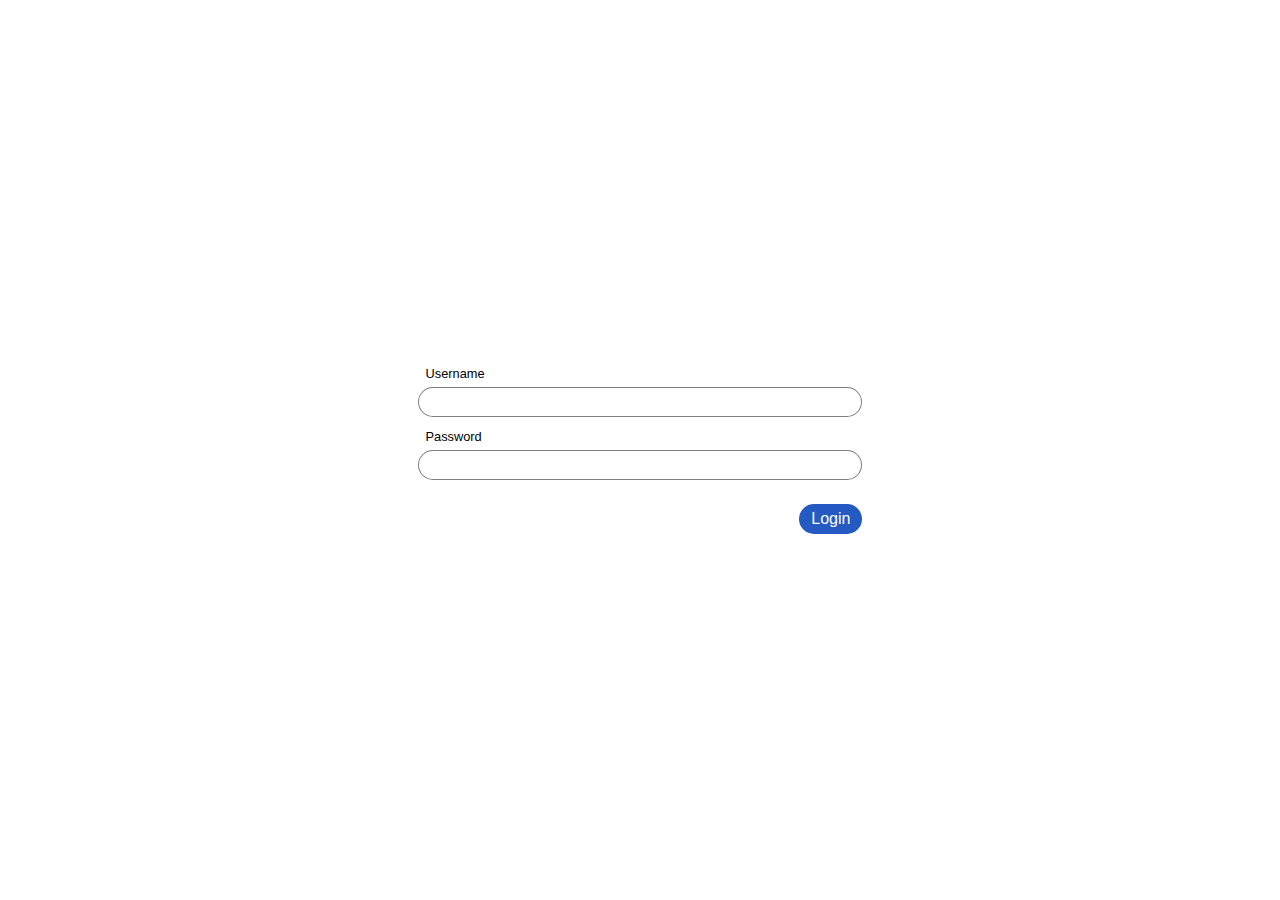
==== webapp/index.html @ 24dd2071 "convert authentication component to view" ====
<!DOCTYPE html>
<html lang="en">
<head>
    <meta charset="UTF-8">
    <title>WebDrive</title>
    <link rel="stylesheet" href="./base.css">
    <script src="views/AuthenticationForm.js" type="module"></script>
</head>
<body>
    <authentication-form></authentication-form>
</body>
</html>
---- webapp/base.css ----
* {
    margin: 0;
    padding: 0;
    font-family: sans-serif;
}

:not(h1):not(h2):not(h3):not(h4) {
    font-size: 1rem;
}

:root {
    --padding: 24px;

    --card-shadow: rgba(0, 0, 0, 0.25) 1px 1px 6px 2px;
    --card-shape: 16px;

    --label-size: 0.8rem;

    --highlight-color: #245ac2;
    --error-color: #ec2828;
}

input {
    border-radius: var(--padding);
    border: 1px solid rgba(0, 0 , 0, 0.5);
    transition: border-color 100ms;

    padding: caLc(var(--padding) / 4) caLc(var(--padding) / 2);
    height: 1rem;
}

input:focus {
    outline: var(--highlight-color);
    border-color: var(--highlight-color);
}

.text-field-label {
    display: block;
    margin-left: calc(var(--padding) / 3);
    font-size: var(--label-size);
}

button {
    border: none;

    border-radius: var(--padding);
    padding: caLc(var(--padding) / 4) caLc(var(--padding) / 2);

    display: block;
    width: fit-content;
}

button:disabled {
    opacity: 0.5;
}
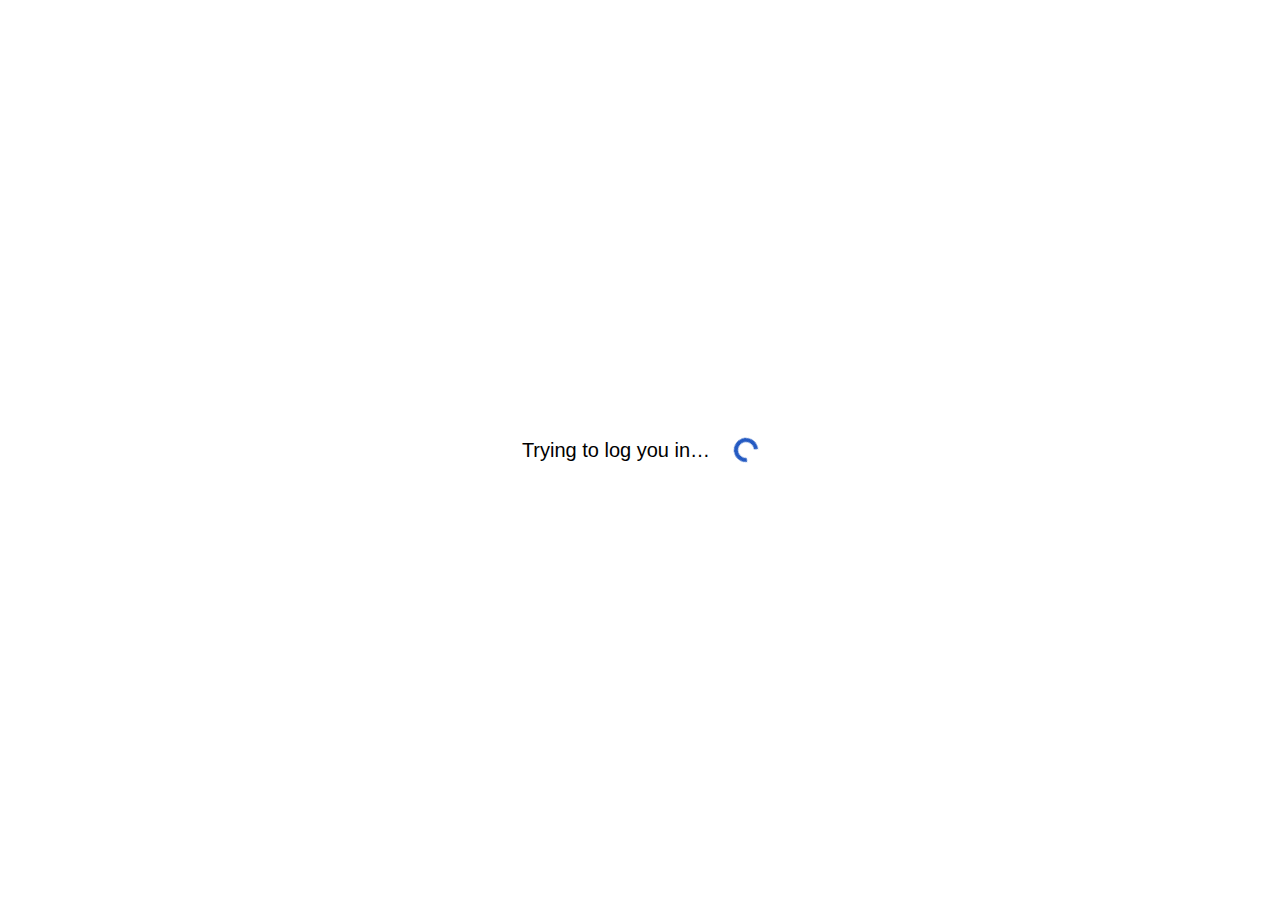
==== commit 4ad26117: "add session check view" ====
--- a/webapp/index.html
+++ b/webapp/index.html
@@ -5,8 +5,9 @@
     <title>WebDrive</title>
     <link rel="stylesheet" href="./base.css">
     <script src="views/AuthenticationForm.js" type="module"></script>
+    <script src="views/SessionCheck.js" type="module"></script>
 </head>
 <body>
-    <authentication-form></authentication-form>
+    <session-check></session-check>
 </body>
 </html>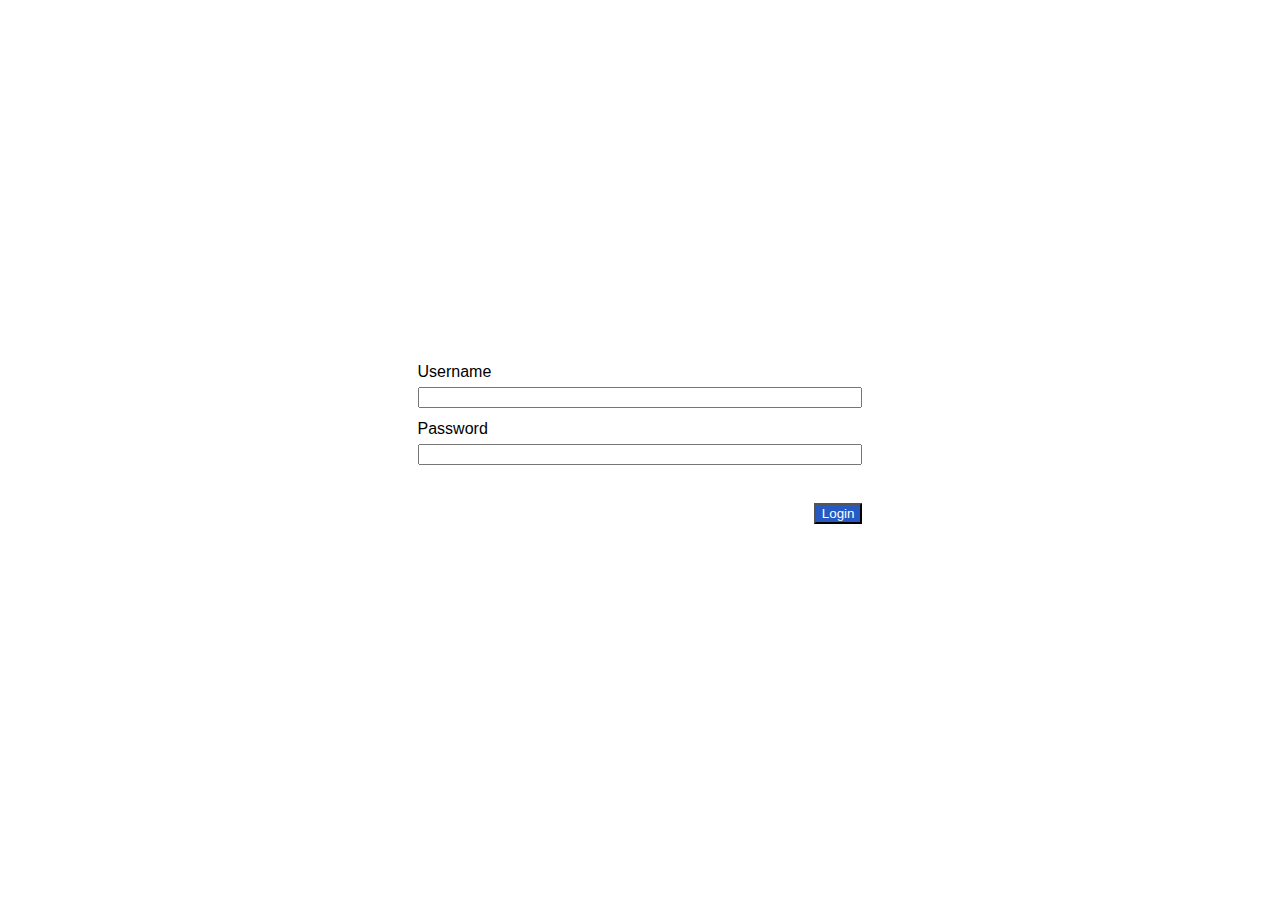
==== commit ecca2802: "add router" ====
--- a/webapp/index.html
+++ b/webapp/index.html
@@ -4,10 +4,9 @@
     <meta charset="UTF-8">
     <title>WebDrive</title>
     <link rel="stylesheet" href="./base.css">
-    <script src="views/AuthenticationForm.js" type="module"></script>
-    <script src="views/SessionCheck.js" type="module"></script>
+    <script src="views/RouterView.js" type="module"></script>
 </head>
 <body>
-    <session-check></session-check>
+    <view-router></view-router>
 </body>
 </html>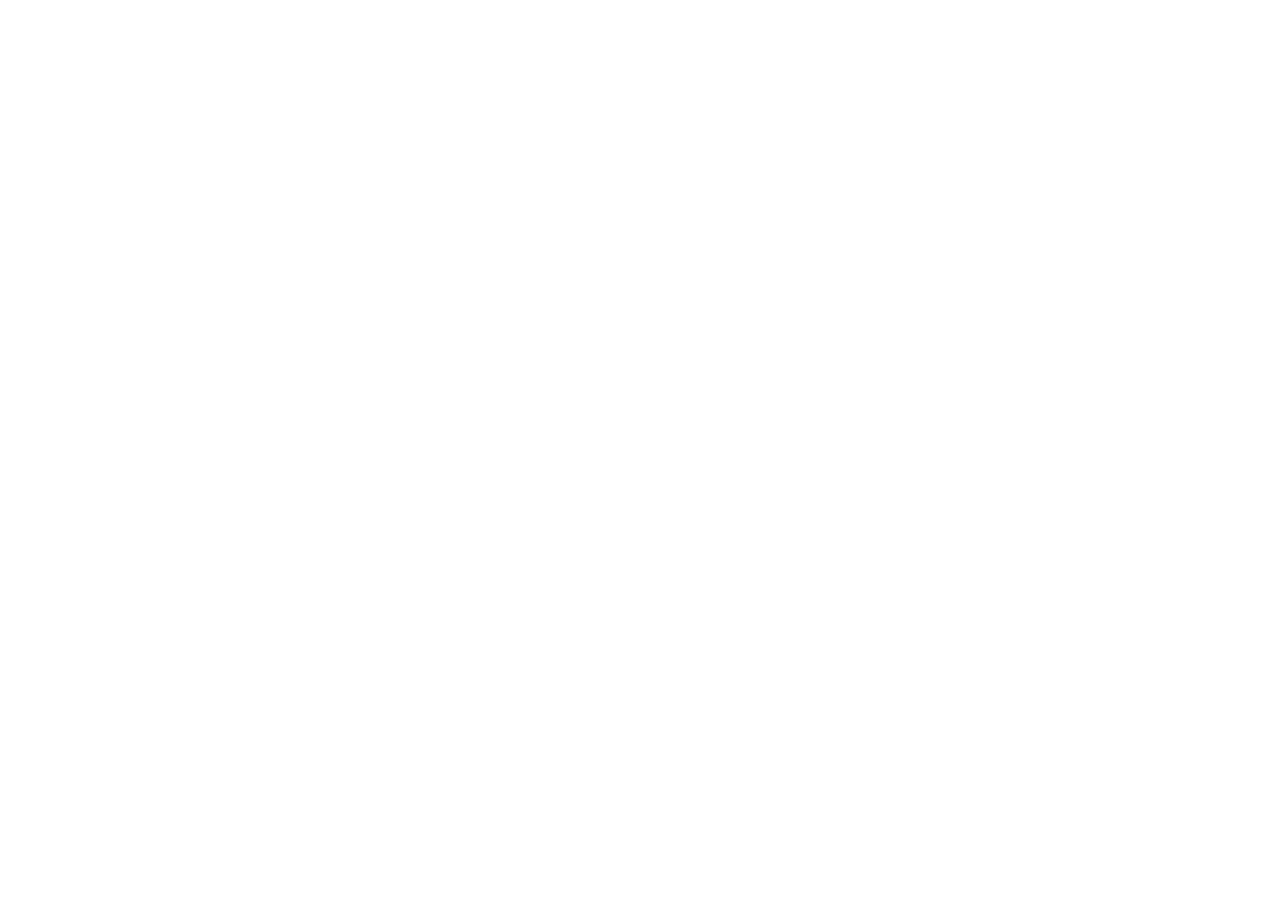
==== commit f1030858: "use absolut paths for imports" ====
--- a/webapp/index.html
+++ b/webapp/index.html
@@ -3,8 +3,8 @@
 <head>
     <meta charset="UTF-8">
     <title>WebDrive</title>
-    <link rel="stylesheet" href="./base.css">
-    <script src="views/RouterView.js" type="module"></script>
+    <link rel="stylesheet" href="/base.css">
+    <script src="/views/ViewRouter.js" type="module"></script>
 </head>
 <body>
     <view-router></view-router>
